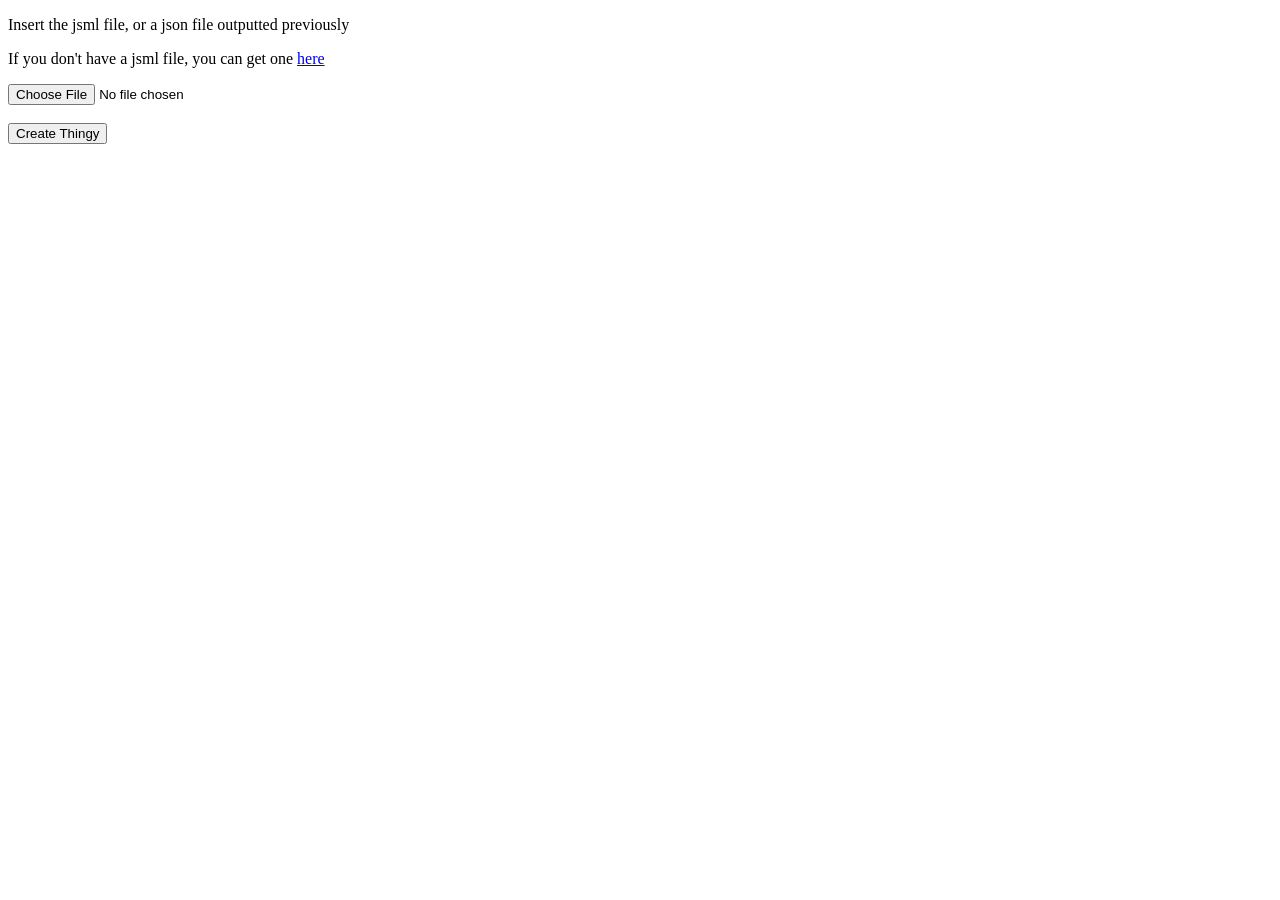
==== index.html @ ace58899 "Merge branch 'main' of https://github.com/DNVIC/ArchipelagoGenerator into main" ====
<!DOCTYPE html>
<html>
    <head>
        <script src="https://ajax.googleapis.com/ajax/libs/jquery/3.5.1/jquery.min.js"></script>
        <script src="script.js"></script>
        <link rel="stylesheet" href="style.css">
    </head>
    <body>
        <div id="jsmldiv">
            <p>Insert the jsml file, or a json file outputted previously</p>
            <p>If you don't have a jsml file, you can get one <a href=https://github.com/StarDisplayLayouts/layouts>here</a></p>
            <input type="file" id="jsmlfile" accept=".jsml,.json">
            <br>
            <br>
            <button id="inputbutton">Create Thingy</button>
        </div>

        <div id="extradialogstuff">
            <span id="cannonspan" hidden>
                <label for="cannonselect">Add a level (incase it has a cannon but no stars)</label>
                <select name="cannonselect" id="cannonselect"></select> <br>
                <button id="cannonselectbutton">Add level</button>
            </span>
            <br><br>
        </div>

        <div id="coursesdiv" hidden>
            <table>
                <tr id="mainrow">
                    <td>
                        <table id="coursestable"></table>
                    </td>
                    <td id="mainrequirements">
                        <p id="selecteditem">Selected: None</p>
                        <label for="starrequirement">Star Requirement</label> <br>
                        <input type="number" id="starrequirement"> <br>
                        <input id="key1" type="checkbox">
                        <label for="key1">Requires Key 1</label> <br>
                        <input id="key2" type="checkbox">
                        <label for="key2">Requires Key 2</label> <br>
                        <input id="wc" type="checkbox">
                        <label for="wc">Requires Wing Cap</label> <br>
                        <input id="vc" type="checkbox">
                        <label for="vc">Requires Vanish Cap</label> <br>
                        <input id="mc" type="checkbox">
                        <label for="mc">Requires Metal Cap</label> <br> <br>
                        <div class="cannonrequirements" hidden>
                            <select name="cannons" class="cannons"></select> <br>
                            <button class="addcannonbutton">Add Cannon Requirement</button>
                            <div id="cannontemplate" hidden><span>Template Cannon </span><a class="removecannon">✖</a></div>
                        </div>
                        <button id="conditionalrequirementbutton" title="These requirements are for cases where you need (for example) either a wing cap or a metal cap. You would add 2 conditional requirements, one for wing cap and one for metal cap. The requirements above are hard requirements.">Add Conditional Requirement</button>
                        <br>
                        <!--<button id="saveinfobutton">Save Star Info</button>-->
                    </td>
                    <td id="conditionalrequirementtemplate" hidden>
                        <p>Conditional Requirement</p>
                        <label>Star Requirement <br> <input type="number" class="starrequirement"> <br></label>
                        
                        <label><input class="key1" type="checkbox"> Requires Key 1</label> <br>
                        <label><input class="key2" type="checkbox"> Requires Key 2</label> <br>
                        <label><input class="wc" type="checkbox"> Requires Wing Cap</label> <br>
                        <label><input class="vc" type="checkbox"> Requires Vanish Cap</label> <br>
                        <label><input class="mc" type="checkbox"> Requires Metal Cap</label> <br>
                        <div class="cannonrequirements" hidden>
                            <select name="cannons" class="cannons"></select> <br>
                            <button class="addcannonbutton">Add Cannon Requirement</button>
                        </div>
                        <button class="removebutton">Remove Conditional Requirement</button>
                    </td>
                </tr>
            </table> <br>
            <label for="filename">Hack Name</label>
            <input id="filename" type="text"> <br>
            <button id="downloadbutton">Download json file</button>
        </div>

        <a id="downloadFileWhenDone" style="display:none"></a>
    </body>
</html>
---- style.css ----
.selected {
    background-color: red;
}
.cannon {
    margin-left: 2.5px;
}
.removecannon {
    color: grey;
}
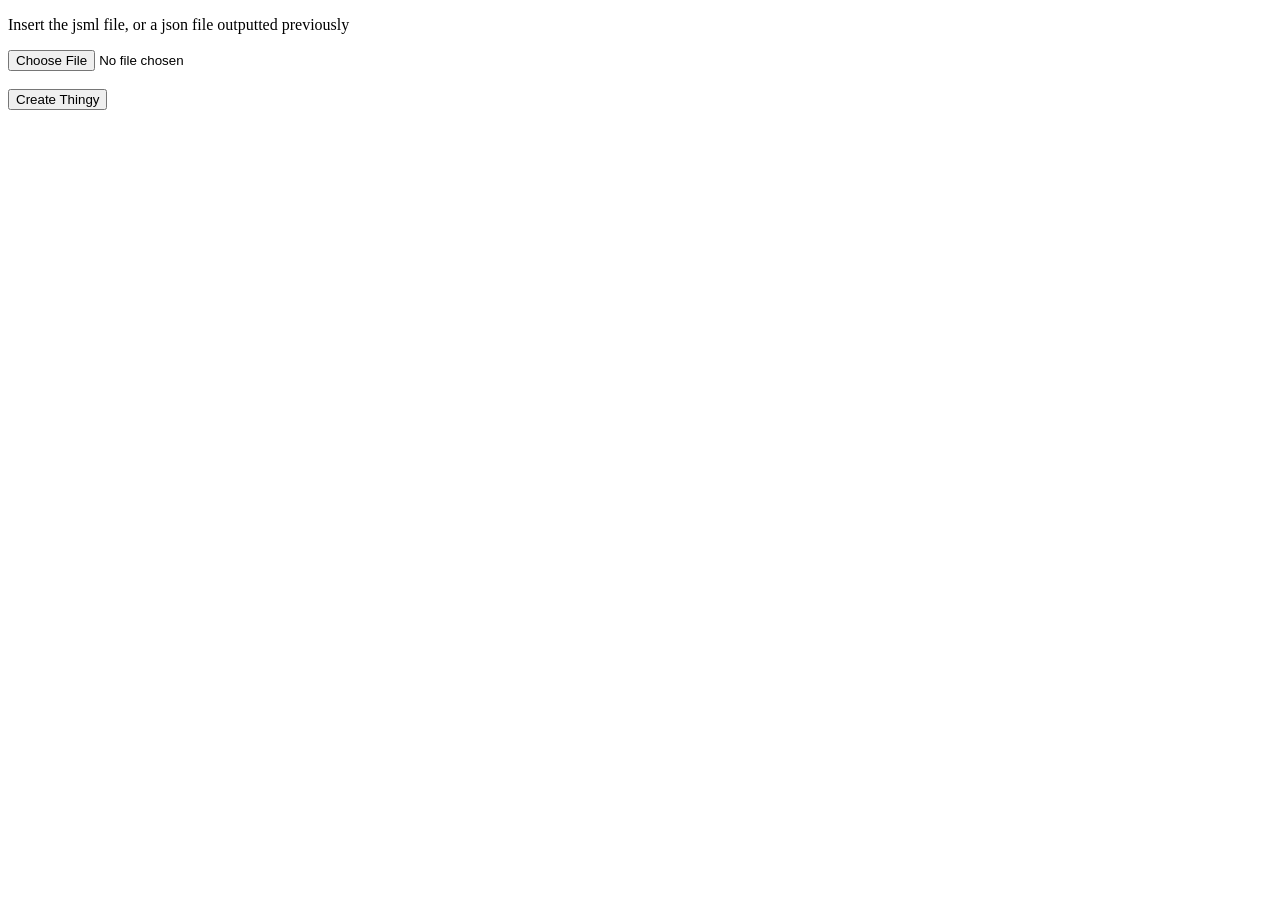
==== commit 58f8e554: "add support for act-specific logic" ====
--- a/index.html
+++ b/index.html
@@ -8,7 +8,6 @@
     <body>
         <div id="jsmldiv">
             <p>Insert the jsml file, or a json file outputted previously</p>
-            <p>If you don't have a jsml file, you can get one <a href=https://github.com/StarDisplayLayouts/layouts>here</a></p>
             <input type="file" id="jsmlfile" accept=".jsml,.json">
             <br>
             <br>
@@ -43,7 +42,11 @@
                         <input id="vc" type="checkbox">
                         <label for="vc">Requires Vanish Cap</label> <br>
                         <input id="mc" type="checkbox">
-                        <label for="mc">Requires Metal Cap</label> <br> <br>
+                        <label for="mc">Requires Metal Cap</label> <br>
+                        <span id="actspecificspan">
+                            <input id="actspecific" type="checkbox">
+                            <label for="actspecific" alt="Inherit requirements from previous acts">Act-specific star</label> <br> <br> 
+                        </span>
                         <div class="cannonrequirements" hidden>
                             <select name="cannons" class="cannons"></select> <br>
                             <button class="addcannonbutton">Add Cannon Requirement</button>
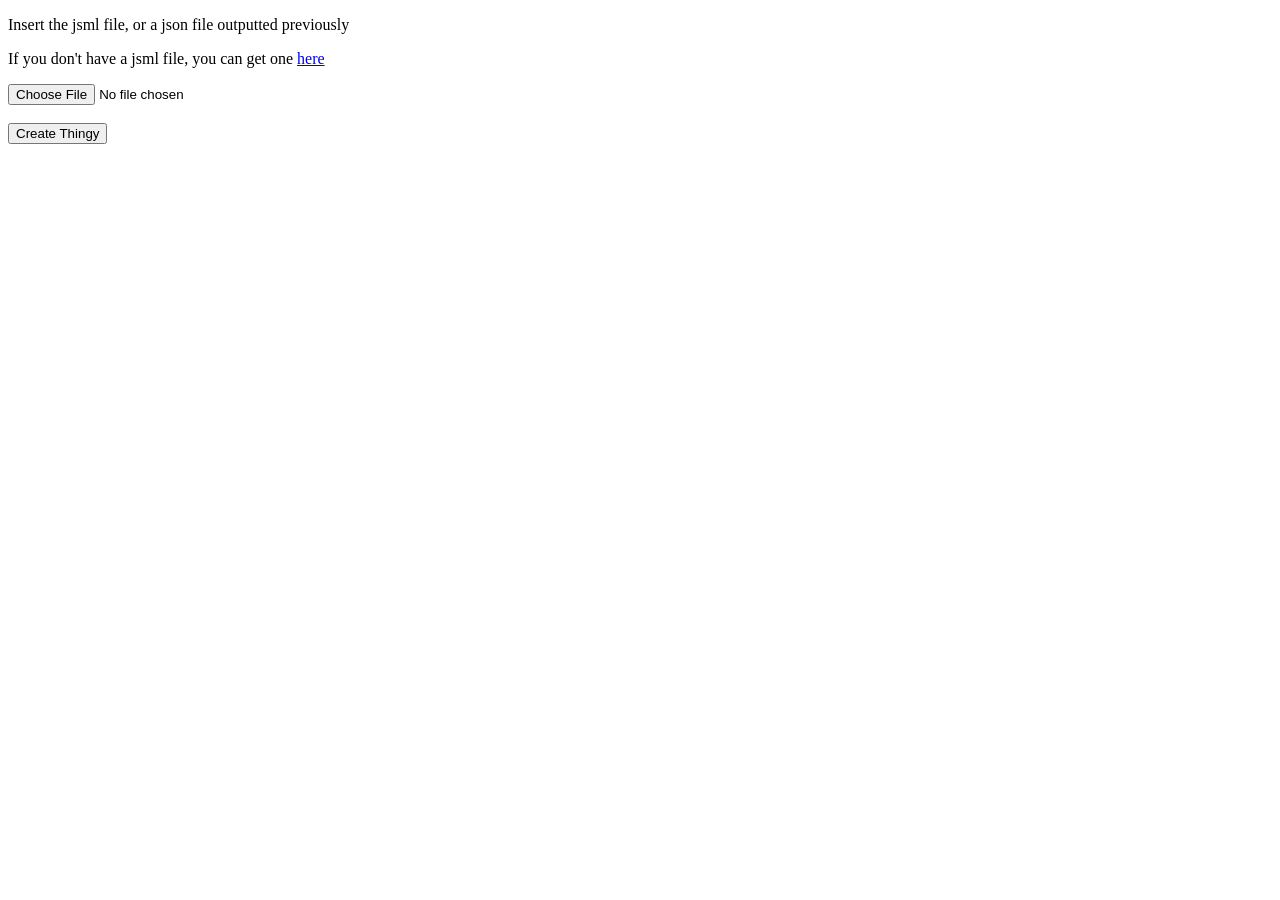
==== commit f15f7057: "Merge branch 'dev' of https://github.com/DNVIC/ArchipelagoGenerator into dev" ====
--- a/index.html
+++ b/index.html
@@ -8,6 +8,7 @@
     <body>
         <div id="jsmldiv">
             <p>Insert the jsml file, or a json file outputted previously</p>
+            <p>If you don't have a jsml file, you can get one <a href=https://github.com/StarDisplayLayouts/layouts>here</a></p>
             <input type="file" id="jsmlfile" accept=".jsml,.json">
             <br>
             <br>
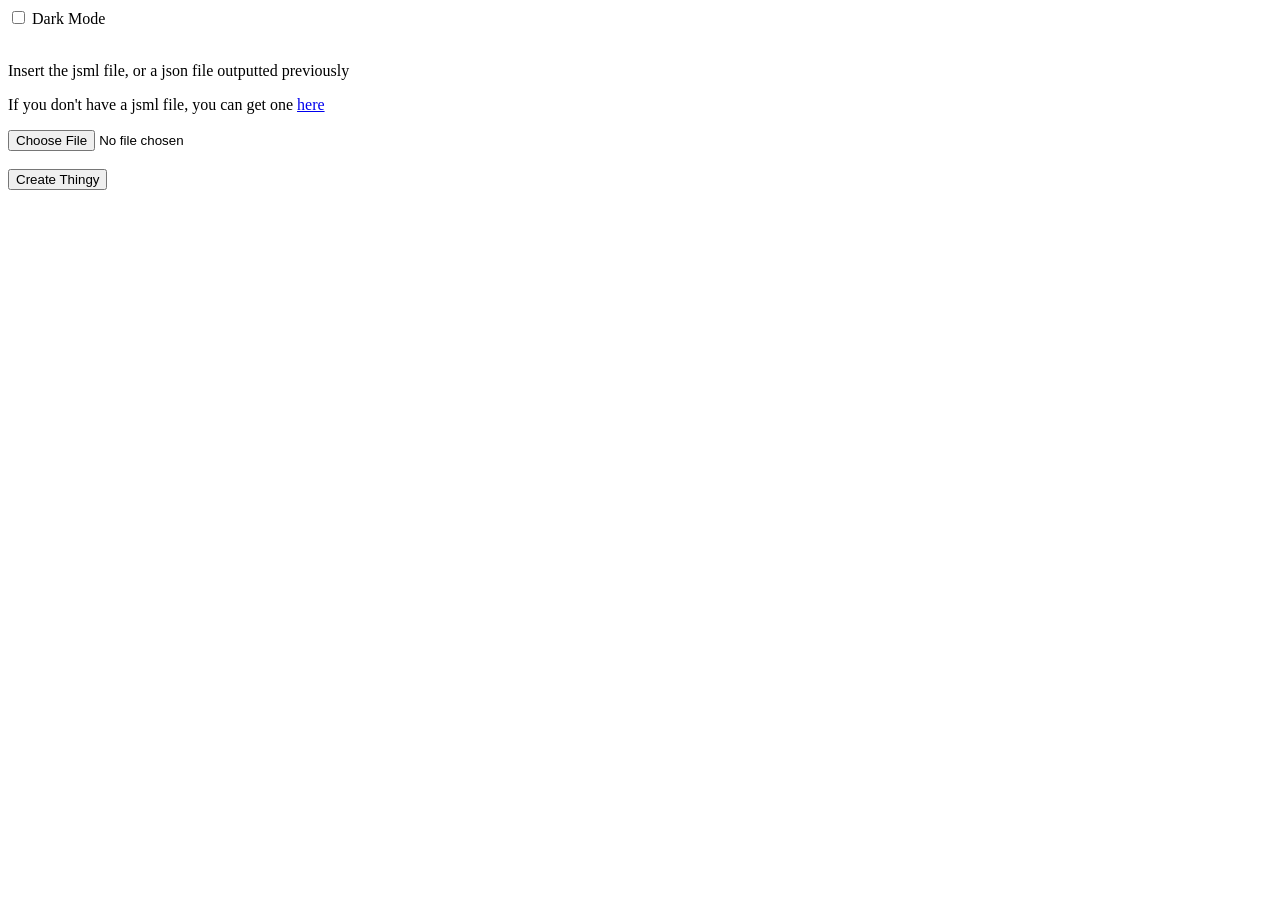
==== commit aca9db5e: "move beta to main" ====
--- a/index.html
+++ b/index.html
@@ -3,9 +3,78 @@
     <head>
         <script src="https://ajax.googleapis.com/ajax/libs/jquery/3.5.1/jquery.min.js"></script>
         <script src="script.js"></script>
-        <link rel="stylesheet" href="style.css">
+        <link id="css" rel="stylesheet" href="style.css">
     </head>
     <body>
+        <div id="extradialogstuff">
+            <label>
+                <input type="checkbox" id="darkmode">
+                Dark Mode
+            </label>
+            <label hidden>
+                <br>
+                <input type="checkbox" id="tickets">
+                Entrances (for level tickets)
+            </label>
+            <label hidden>
+                <br>
+                <input type="checkbox" id="moves">
+                Move rando support
+            </label>
+            <br><br>
+        </div>
+        <div id="macros" hidden>
+            <h3>Macros</h3>
+            <button id="addmacro">Add Macro</button> <br> <br>
+            <table id="macrotable" hidden>
+                <tr>
+                    <td>Macro Name</td>
+                    <td>Macro Requirement String</td>
+                </tr>
+                <tr id="macrotemplate" hidden>
+                    <td><input class="macroname" type=text size="20"></td>
+                    <td><input class="macro" type=text size="100"></td>
+                    <td><button class="removemacro">Remove</button></td>
+                </tr>
+            </table>
+        </div>
+        <div id="options" hidden>
+            <h3>Hack-specific options</h3>
+            <button id="addoption">Add Option</button> <br> <br>
+            <table id="optiontable" hidden>
+                <tr>
+                    <td>Option Name</td>
+                </tr>
+                <tr id="optiontemplate" hidden>
+                    <td><input class="option" type=text size="30"></td>
+                    <td><button class="removeoption">Remove</button></td>
+                </tr>
+            </table>
+        </div>
+        <div id="entrances" hidden>
+            <h3>Entrance list</h3>
+            <button id="addentrance">Add Entrance</button> <br> 
+            <button id="sortentrances">Sort Entrances</button> <br> <br>
+            <table id="entrancetable" hidden>
+                <tr>
+                    <td>Source Level</td>
+                    <td>Source Zone</td>
+                    <td>Destination Level</td>
+                    <td>Destination Zone</td>
+                    <td>One-way</td>
+                    <td>Requirement String</td>
+                </tr>
+                <tr id="entrancetemplate" hidden>
+                    <td><select class="entrance"></select></td>
+                    <td><input class="area" type="number" min=1 step="1" size="2"></td>
+                    <td><select class="entrance"></select></td>
+                    <td><input class="area" type="number" min=1 step="1" size="2"></td>
+                    <td><input class="oneway" type="checkbox"></td>
+                    <td><input class="entrancerequirements" type=text size="100"></td>
+                    <td><button class="removeentrancetemplate removeentrance">Remove</button></td>
+                </tr>
+            </table>
+        </div>
         <div id="jsmldiv">
             <p>Insert the jsml file, or a json file outputted previously</p>
             <p>If you don't have a jsml file, you can get one <a href=https://github.com/StarDisplayLayouts/layouts>here</a></p>
@@ -13,15 +82,6 @@
             <br>
             <br>
             <button id="inputbutton">Create Thingy</button>
-        </div>
-
-        <div id="extradialogstuff">
-            <span id="cannonspan" hidden>
-                <label for="cannonselect">Add a level (incase it has a cannon but no stars)</label>
-                <select name="cannonselect" id="cannonselect"></select> <br>
-                <button id="cannonselectbutton">Add level</button>
-            </span>
-            <br><br>
         </div>
 
         <div id="coursesdiv" hidden>
@@ -32,50 +92,33 @@
                     </td>
                     <td id="mainrequirements">
                         <p id="selecteditem">Selected: None</p>
-                        <label for="starrequirement">Star Requirement</label> <br>
-                        <input type="number" id="starrequirement"> <br>
-                        <input id="key1" type="checkbox">
-                        <label for="key1">Requires Key 1</label> <br>
-                        <input id="key2" type="checkbox">
-                        <label for="key2">Requires Key 2</label> <br>
-                        <input id="wc" type="checkbox">
-                        <label for="wc">Requires Wing Cap</label> <br>
-                        <input id="vc" type="checkbox">
-                        <label for="vc">Requires Vanish Cap</label> <br>
-                        <input id="mc" type="checkbox">
-                        <label for="mc">Requires Metal Cap</label> <br>
-                        <span id="actspecificspan">
-                            <input id="actspecific" type="checkbox">
-                            <label for="actspecific" alt="Inherit requirements from previous acts">Act-specific star</label> <br> <br> 
-                        </span>
-                        <div class="cannonrequirements" hidden>
-                            <select name="cannons" class="cannons"></select> <br>
-                            <button class="addcannonbutton">Add Cannon Requirement</button>
-                            <div id="cannontemplate" hidden><span>Template Cannon </span><a class="removecannon">✖</a></div>
-                        </div>
-                        <button id="conditionalrequirementbutton" title="These requirements are for cases where you need (for example) either a wing cap or a metal cap. You would add 2 conditional requirements, one for wing cap and one for metal cap. The requirements above are hard requirements.">Add Conditional Requirement</button>
-                        <br>
-                        <!--<button id="saveinfobutton">Save Star Info</button>-->
-                    </td>
-                    <td id="conditionalrequirementtemplate" hidden>
-                        <p>Conditional Requirement</p>
-                        <label>Star Requirement <br> <input type="number" class="starrequirement"> <br></label>
-                        
-                        <label><input class="key1" type="checkbox"> Requires Key 1</label> <br>
-                        <label><input class="key2" type="checkbox"> Requires Key 2</label> <br>
-                        <label><input class="wc" type="checkbox"> Requires Wing Cap</label> <br>
-                        <label><input class="vc" type="checkbox"> Requires Vanish Cap</label> <br>
-                        <label><input class="mc" type="checkbox"> Requires Metal Cap</label> <br>
-                        <div class="cannonrequirements" hidden>
-                            <select name="cannons" class="cannons"></select> <br>
-                            <button class="addcannonbutton">Add Cannon Requirement</button>
-                        </div>
-                        <button class="removebutton">Remove Conditional Requirement</button>
+                        <input id="exists" type="checkbox">
+                        <label for="exists"> Exists</label> <br> <br>
+                        <label hidden><input id="overworld" type="checkbox"> No ticket for this level <br> <br></label>
+                        <label for="requirements">Requirements</label> <br>
+                        <span class="resizable"><input id="requirements" type="text" size="60"></span> <br> <br>
+                        <label for="comment">Comment</label> <br>
+                        <textarea id="comment" type="text" rows="3" cols="60"></textarea> <br> <br>
+                        <label hidden>Level<br>
+                            <select id="level" class="entrance"></select> <br> <br>
+                        </label>
+                        <label hidden>Zone<br>
+                        <input id="area" type="number" size="2" min=1 step="1"></label>
                     </td>
                 </tr>
             </table> <br>
             <label for="filename">Hack Name</label>
             <input id="filename" type="text"> <br>
+            <label for="progressivekeys">Default Progressive Key Setting</label>
+            <select name="progressivekeys" id="progressivekeys" alt="The recommended option for the Progressive Keys option in the yaml. 
+            If key 2 is useless without key 1, enable it. 
+            if key 1 is useless without key 2 enable reversed. 
+            Otherwise, keep this setting off.">
+                <option value=0>Off</option>
+                <option value=1>On</option>
+                <option value=2>Reversed</option>
+            </select> <br> <br>
+
             <button id="downloadbutton">Download json file</button>
         </div>
 
